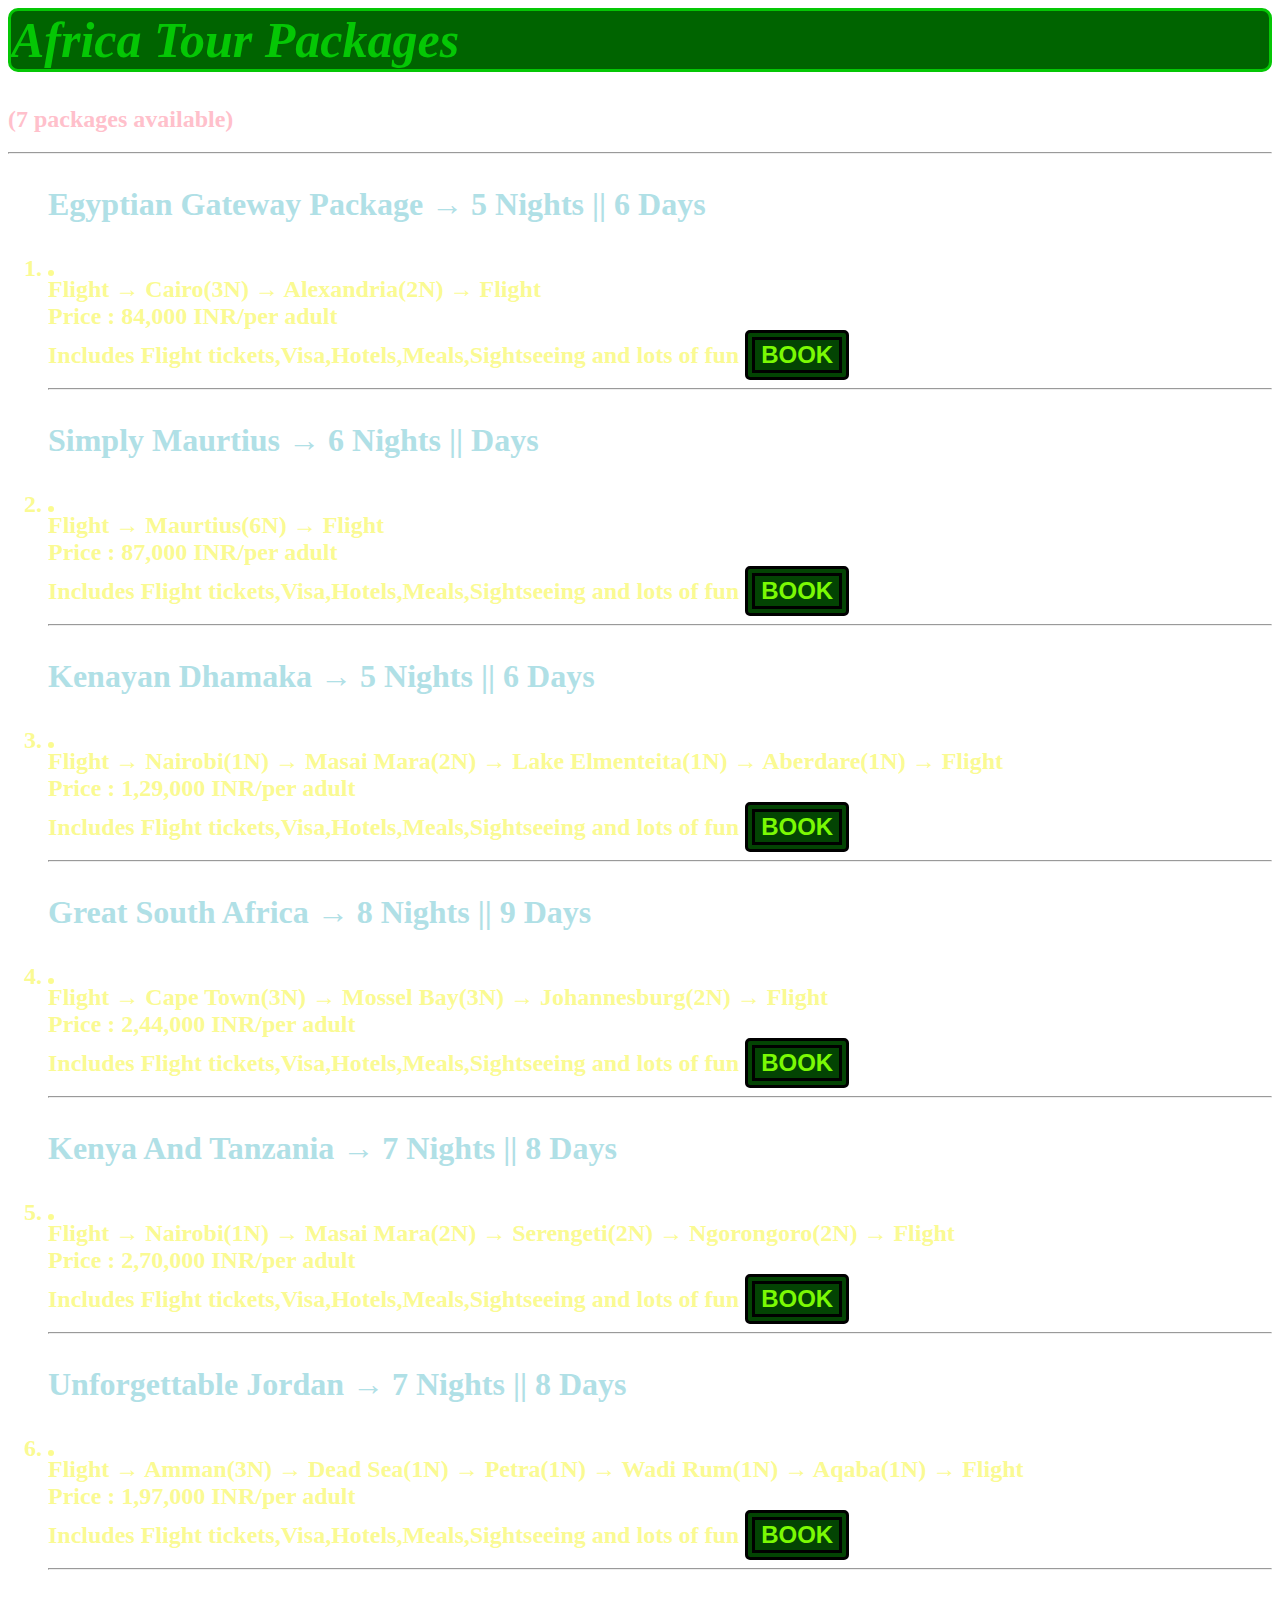
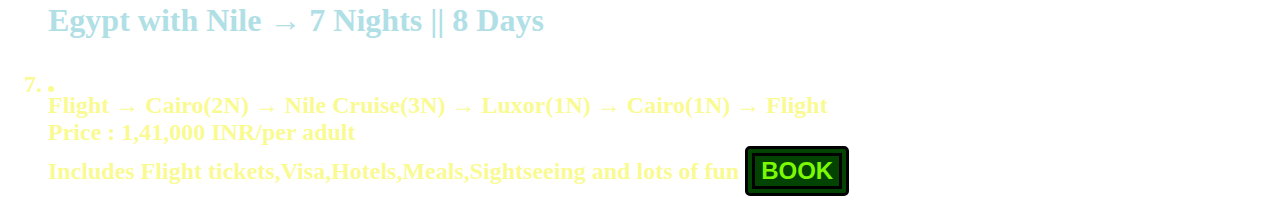
==== africa.html @ b0cea49e "Add files via upload" ====
<html>
    <head>
        <title>
            travel tour
        </title>
    </head>
    <body>
        <link rel="stylesheet" href="africa.css">
        <h1>Africa Tour Packages</h1>
        <h2>(7 packages available)</h2>
        <hr>
        <ol>
            <h3>Egyptian Gateway Package     →    5 Nights || 6 Days</h3>
            <li>
                
                <img src="https://resources.thomascook.in/images/holidays/PKG000188/Sydney3.jpg" alt="" >
                <br>
                
                Flight → Cairo(3N) → Alexandria(2N) → Flight
                <br>
                <div id="div main">Price : 84,000 INR/per adult</div>
                
                
                Includes Flight tickets,Visa,Hotels,Meals,Sightseeing and lots of fun
                <button id="Book" >BOOK</button>
            </li>
            <hr>
            <h3>Simply Maurtius → 6 Nights ||  Days</h3>
            <li>
                <img src="https://resources.thomascook.in/images/holidays/PKG002138/Sydneyaqu.bmp" alt="">
                <br>
                Flight → Maurtius(6N) → Flight
                <br>
                <div id="div main">Price : 87,000 INR/per adult</div>
                Includes Flight tickets,Visa,Hotels,Meals,Sightseeing and lots of fun
                <button id="Book">BOOK</button>

                


            </li>
            <hr>
            <h3>Kenayan Dhamaka → 5 Nights || 6 Days</h3>
            <li>
                <img src="https://resources.thomascook.in/images/holidays/PKG002922/GreatBarrierReef.jpg" alt="">
                <br>
                Flight → Nairobi(1N) → Masai Mara(2N) → Lake Elmenteita(1N) → Aberdare(1N) → Flight
                <br>
                <div id="div main">Price : 1,29,000 INR/per adult</div>
                Includes Flight tickets,Visa,Hotels,Meals,Sightseeing and lots of fun
                <button id="Book">BOOK</button>

            </li>
            <hr>
        <h3>Great South Africa  → 8 Nights || 9 Days</h3>
            <li>
                <img src="https://resources.thomascook.in/images/holidays/PKG002146/WaitomoGlowormCaves.jpg" alt="">
                <br>
                Flight → Cape Town(3N) → Mossel Bay(3N) → Johannesburg(2N) → Flight
                <br>
                <div id="div main">Price : 2,44,000 INR/per adult</div>
                Includes Flight tickets,Visa,Hotels,Meals,Sightseeing and lots of fun
                <button id="Book">BOOK</button>

            </li>
            <hr>
            <h3>Kenya And Tanzania → 7 Nights || 8 Days</h3>
            <li>
                <img src="https://resources.thomascook.in/images/holidays/PKG002944/cairnskurunda.jpg" alt="">
                <br>
                Flight → Nairobi(1N) → Masai Mara(2N) → Serengeti(2N) → Ngorongoro(2N) → Flight
                <br>
                <div id="div main">Price : 2,70,000 INR/per adult</div>
                Includes Flight tickets,Visa,Hotels,Meals,Sightseeing and lots of fun
                <button id="Book">BOOK</button>
            </li>
            <hr>
            <h3>Unforgettable Jordan → 7 Nights || 8 Days</h3>
            <li>
                <img src="https://resources.thomascook.in/images/holidays/PKG002405/Operahouse.jpg" alt="">
                <br>
                Flight → Amman(3N) → Dead Sea(1N) → Petra(1N) → Wadi Rum(1N) → Aqaba(1N) → Flight
                <br>
                <div id="div main">Price : 1,97,000 INR/per adult</div>
                Includes Flight tickets,Visa,Hotels,Meals,Sightseeing and lots of fun
                <button id="Book">BOOK</button>
            </li>
            <hr>
            <h3>Egypt with Nile → 7 Nights || 8 Days</h3>
            <li>
                <img src="https://resources.thomascook.in/images/holidays/PKG002405/Operahouse.jpg" alt="">
                <br>
                Flight → Cairo(2N) → Nile Cruise(3N) → Luxor(1N) → Cairo(1N) → Flight
                <br>
                <div id="div main">Price : 1,41,000 INR/per adult</div>
                Includes Flight tickets,Visa,Hotels,Meals,Sightseeing and lots of fun
                <button id="Book">BOOK</button>
            </li>

        </ol>
    </body>
</html>
---- africa.css ----
li{
    font-size: x-large;
    font-family:serif;
    font-weight: bold;
    color:rgba(250, 250, 127, 0.87);

    
}
h3{
    font-size: xx-large;
    font-weight: bold;
    color:powderblue;
}
img{
    border-radius: 10px;
    border-style: solid;
   
}
h1{
    font-size: 50px;
    background-color:darkgreen;
    color:rgb(5, 199, 5);
    border-style: solid;
    font-style: oblique;
    font-family: cursive;
    border-radius: 10px;
    background-size:100px;
}
body{
    background-image: url(https://images.unsplash.com/photo-1575230230305-f96961b28572?ixid=MXwxMjA3fDB8MHxwaG90by1wYWdlfHx8fGVufDB8fHw%3D&ixlib=rb-1.2.1&auto=format&fit=crop&w=750&q=80);
    background-size: cover;

}
li:hover{
    background-color:rgb(110, 29, 29);
    border-radius: 10px;
}

#book{
    font-size: x-large;
    font-weight: bold;
    border-style: double;
    background-color:rgb(3, 68, 3);
    border-radius: 5px;
    border-width: 10px;
    color: rgb(123, 250, 4);
}
#book:hover{
    background-color: lightgoldenrodyellow;
    cursor:hand;}
h2{
    color:pink;

    }
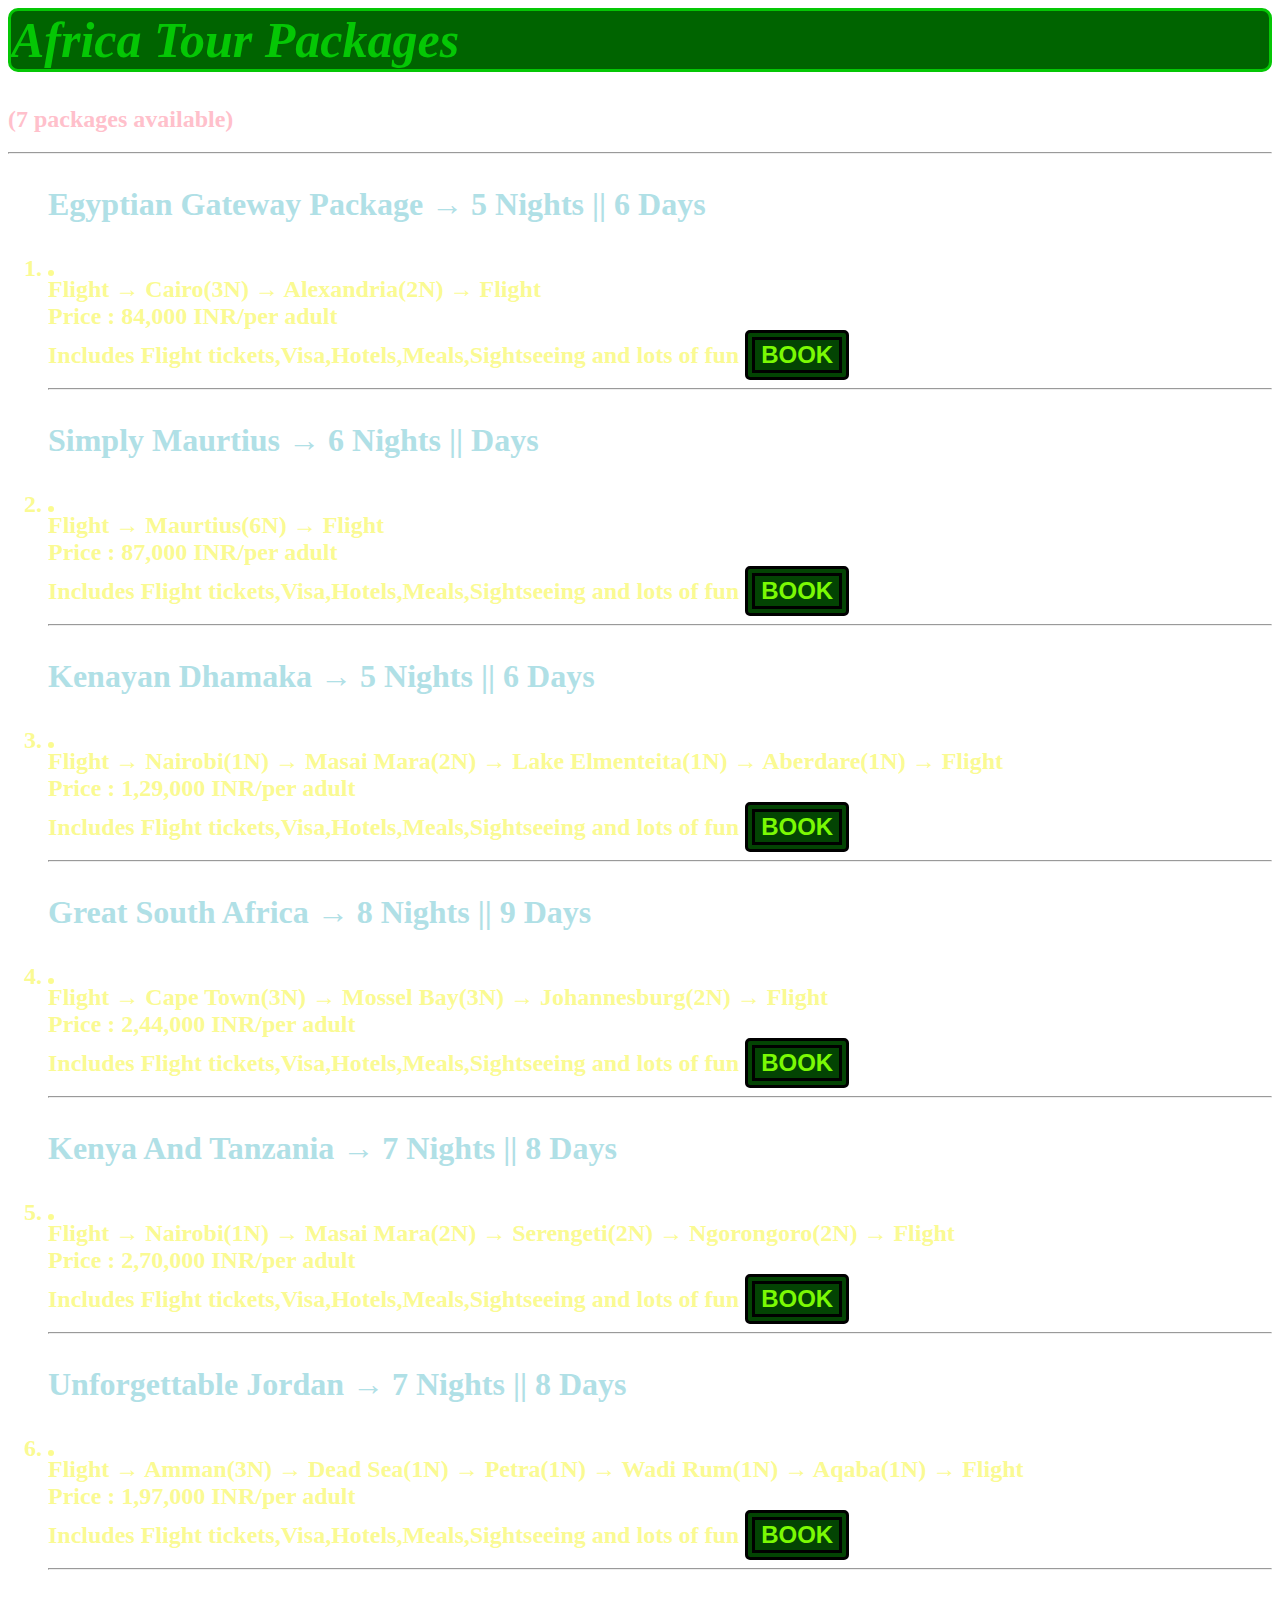
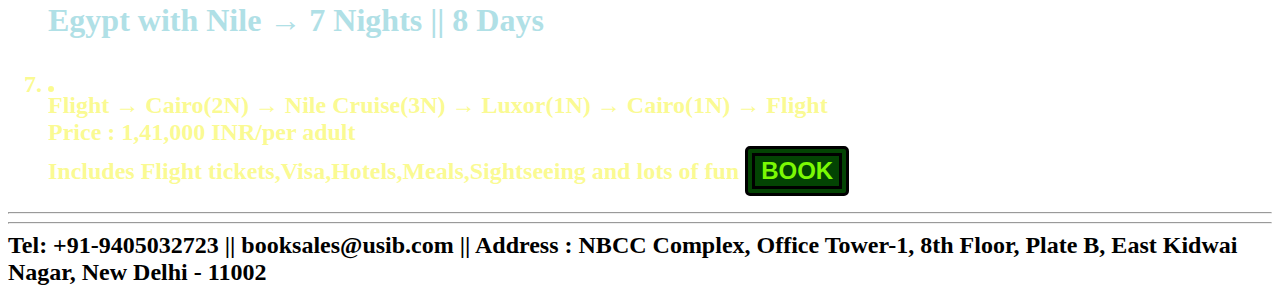
==== commit c6b5ebef: "Add files via upload" ====
--- a/africa.html
+++ b/africa.html
@@ -98,5 +98,8 @@
             </li>
 
         </ol>
+        <hr>
+        <hr>
+        <footer id="foot">Tel: +91-9405032723 || booksales@usib.com || Address : NBCC Complex, Office Tower-1, 8th Floor, Plate B, East Kidwai Nagar, New Delhi - 11002</footer>
     </body>
 </html>--- a/africa.css
+++ b/africa.css
@@ -6,6 +6,10 @@
 
     
 }
+#foot{
+    font-size:x-large;
+    font-weight:bold ;
+  }
 h3{
     font-size: xx-large;
     font-weight: bold;
